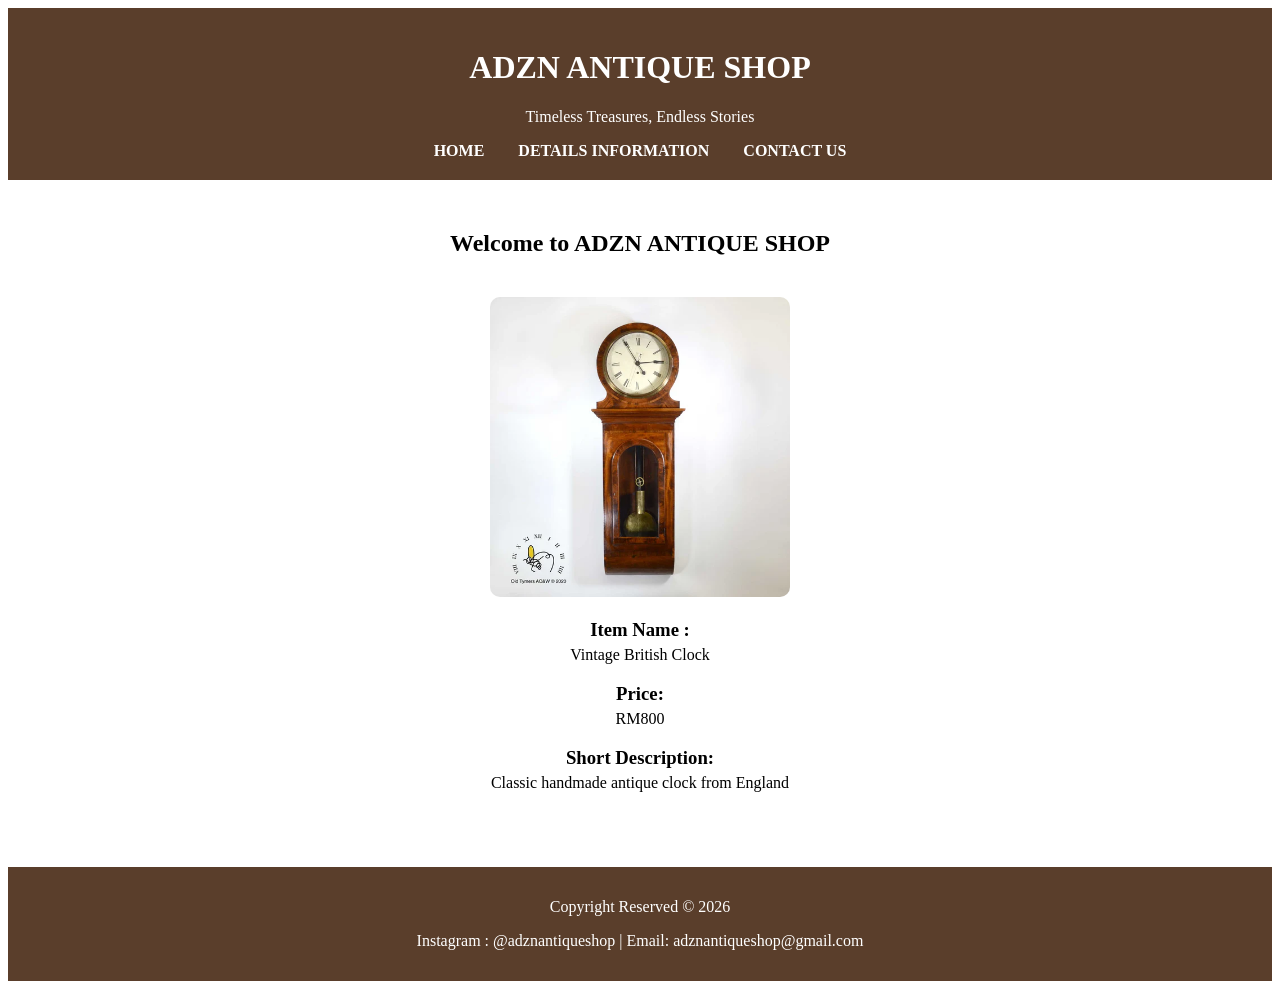
==== index.html @ 8d849fa3 "new website" ====
<!DOCTYPE html>
<html lang="en">
<head>
    <meta charset="UTF-8">
    <meta name="viewport" content="width=device-width, initial-scale=1.0">
    <title>ADZN ANTIQUE SHOP</title>
    <link rel="stylesheet" href="style.css">
</head>
<body>

    <header class="header">
        <h1>ADZN ANTIQUE SHOP</h1>
        <p>Timeless Treasures, Endless Stories</p>

        <nav class="navbar">
                <a href="index.html">HOME</a>
                <a href="details.html">DETAILS INFORMATION</a>
                <a href="contact.html">CONTACT US</a>
            </nav>
    </header>

    <section class="content">
        <h2>Welcome to ADZN ANTIQUE SHOP</h2>
       
        <img src="british_clock.webp" alt="Vintage Clock" class="product-image">
                
        <div class="product-info">
            <h3>Item Name :</h3>
            <p>Vintage British Clock</p>

            <h3>Price:</h3>
            <p>RM800</p>
            
            <h3>Short Description:</h3>
            <p>Classic handmade antique clock from England</p>
            <!-- Add more products as needed -->
        </div>
    </section>

    <footer class="footer">
        <p>Copyright Reserved © 2026</p>
        <p>Instagram : @adznantiqueshop | Email: adznantiqueshop@gmail.com</p>
    </footer>

</body>
</html>
---- style.css ----
.body{
    margin:0;
    font-family:Arial, sans-serif;
    background-color:#f5f1eb;
}

.header{
    background-color:#5a3e2b;
    color:white;
    text-align:center;
    padding:20px;
}

.navbar{
    margin-top:15px;
}

.navbar a{
    color:white;
    text-decoration:none;
    margin:15px;
    font-weight:bold;
}

.navbar a:hover{
    color:gold;
}

.content{
    text-align:center;
    padding:30px;
}

.product-image{
    width:300px;
    border-radius:10px;
    margin-top:20px;
}

.product-info h3{
    margin-bottom:5px;
}

.product-info p{
    margin-top:0px;
    margin-bottom:15px;
}

.details-box{
    width:60%;
    margin:0 auto;
    text-align:left;
}

.details-box h3{
    text-align:left;
}

details-box p{
    margin-top:0px;
    margin-bottom:15px;
    text-align:left;
}

.contact-form{
    margin-top:20px;
}

.contact-form input,
.contact-form textarea{
    width:300px;
    padding:8px;
}

.btn{
    background-color:#5a3e2b;
    color:white;
    border:none;
    padding:10px 20px;
    cursor:pointer;
}

.btn:hover{
    background-color:#7a5337;
}

.footer{
    background-color:#5a3e2b;
    color:white;
    text-align:center;
    padding:15px;
    margin-top:30px;
}
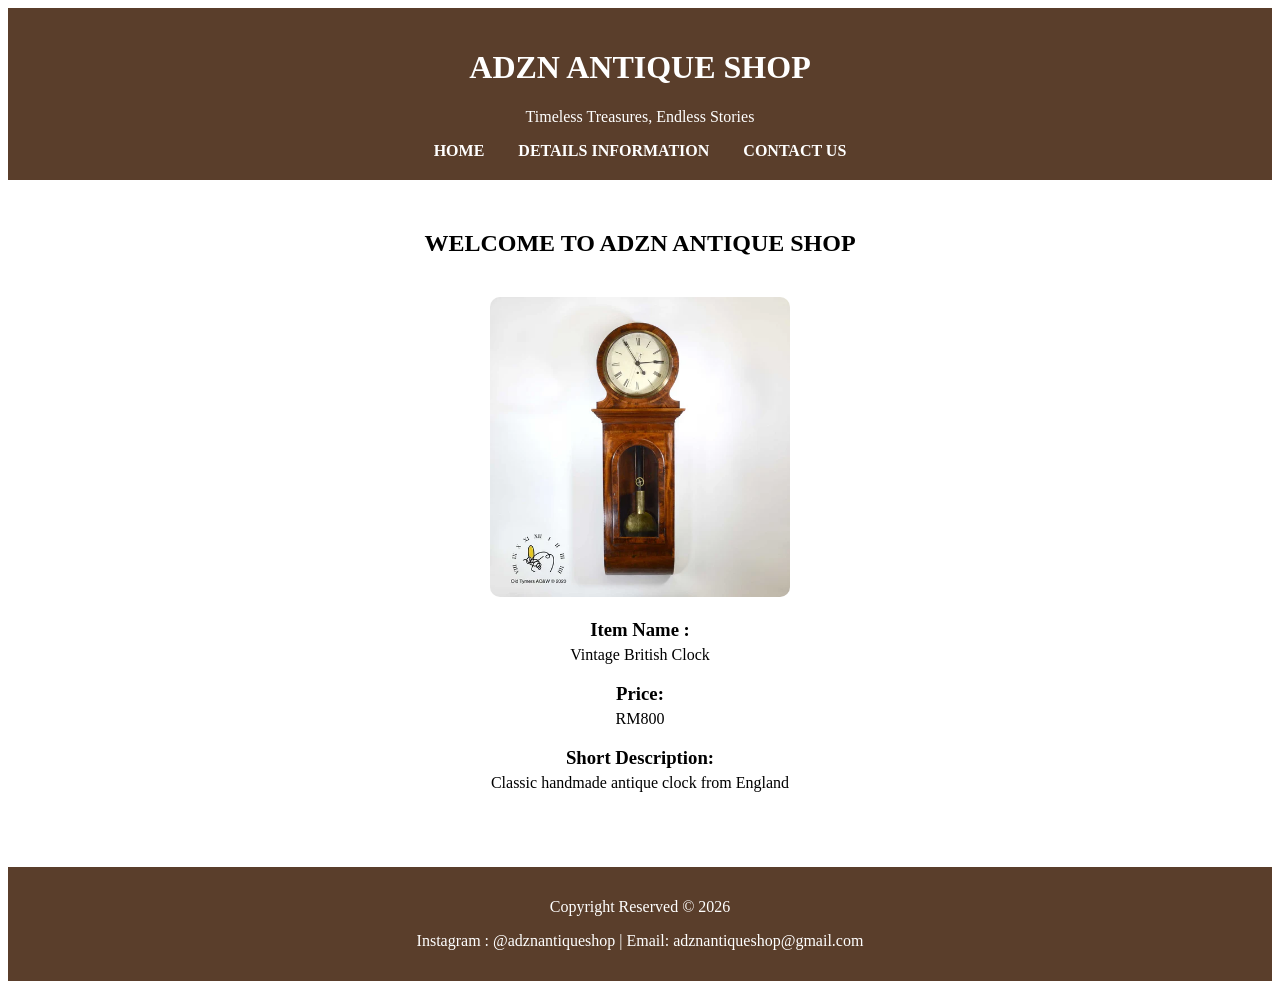
==== commit bb30f98d: "fix" ====
--- a/index.html
+++ b/index.html
@@ -20,7 +20,7 @@
     </header>
 
     <section class="content">
-        <h2>Welcome to ADZN ANTIQUE SHOP</h2>
+        <h2>WELCOME TO ADZN ANTIQUE SHOP</h2>
        
         <img src="british_clock.webp" alt="Vintage Clock" class="product-image">
                 
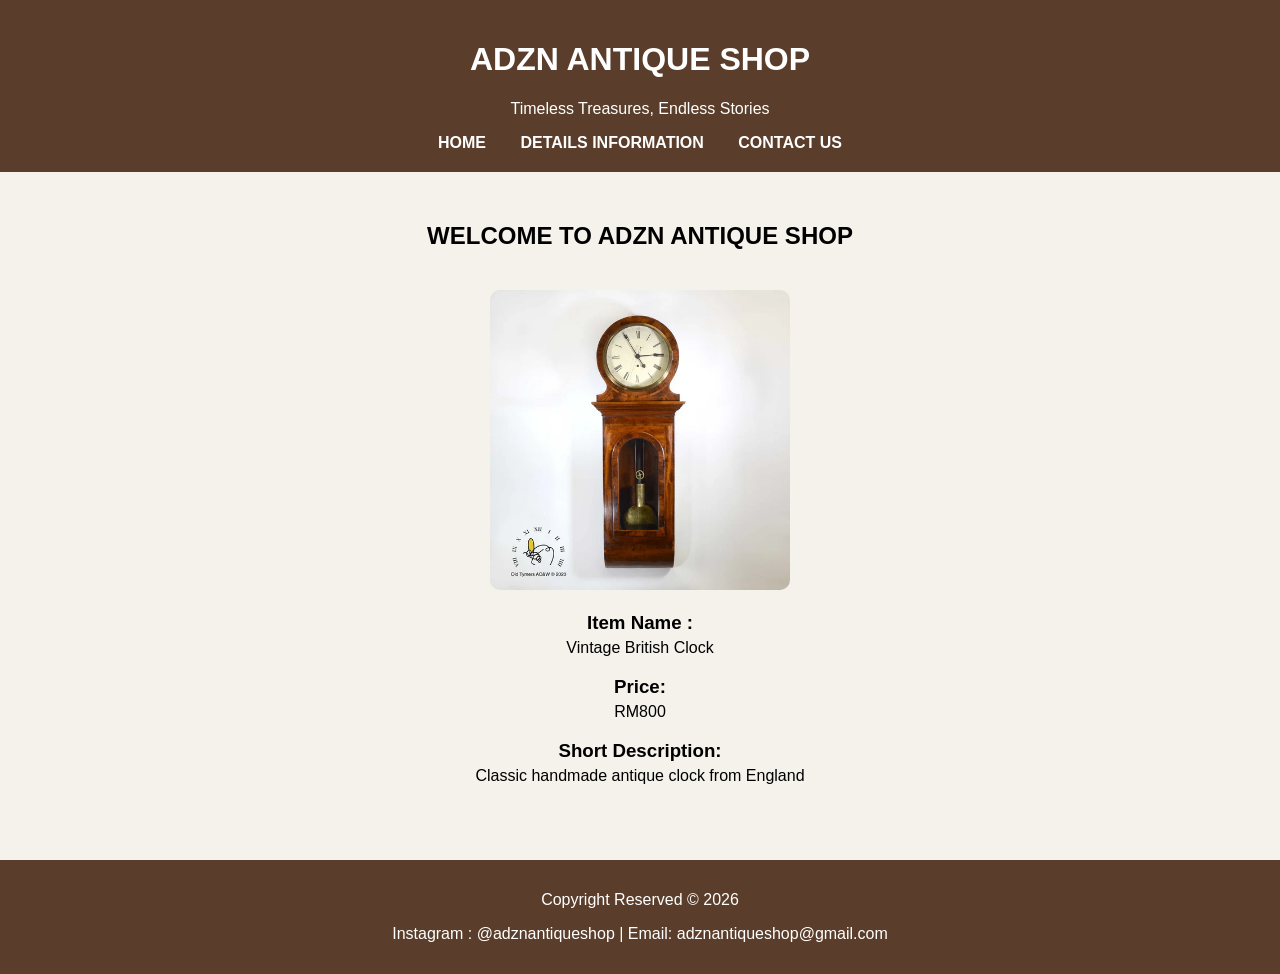
==== commit 6483728d: "second fix" ====
--- a/index.html
+++ b/index.html
@@ -6,7 +6,7 @@
     <title>ADZN ANTIQUE SHOP</title>
     <link rel="stylesheet" href="style.css">
 </head>
-<body>
+<body class="body">
 
     <header class="header">
         <h1>ADZN ANTIQUE SHOP</h1>
--- a/style.css
+++ b/style.css
@@ -56,7 +56,7 @@
     text-align:left;
 }
 
-details-box p{
+.details-box p{
     margin-top:0px;
     margin-bottom:15px;
     text-align:left;
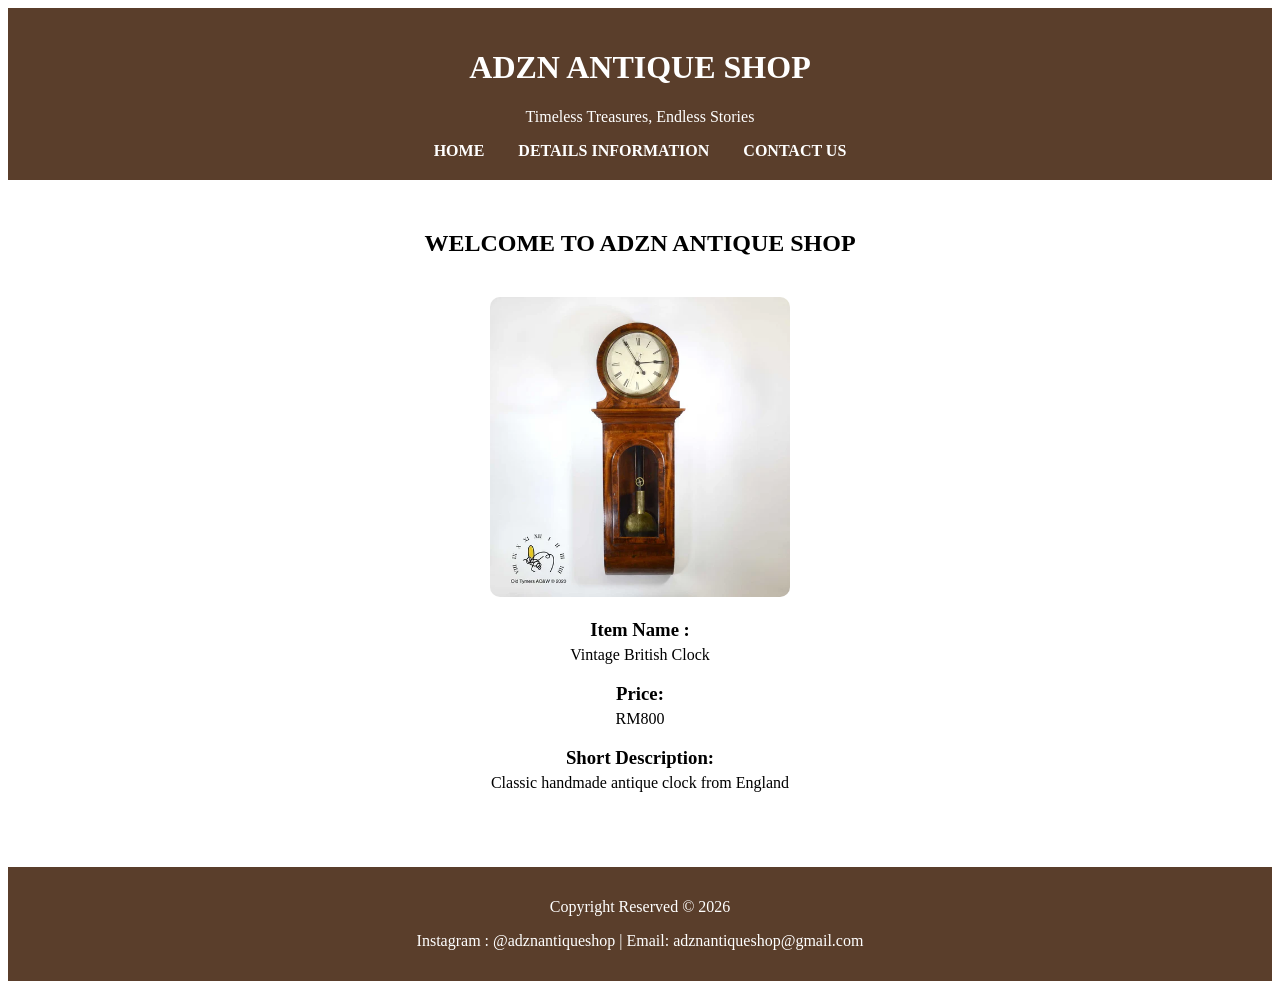
==== commit d0cd8725: "third fix" ====
--- a/index.html
+++ b/index.html
@@ -6,7 +6,7 @@
     <title>ADZN ANTIQUE SHOP</title>
     <link rel="stylesheet" href="style.css">
 </head>
-<body class="body">
+<body>
 
     <header class="header">
         <h1>ADZN ANTIQUE SHOP</h1>
--- a/style.css
+++ b/style.css
@@ -1,9 +1,3 @@
-.body{
-    margin:0;
-    font-family:Arial, sans-serif;
-    background-color:#f5f1eb;
-}
-
 .header{
     background-color:#5a3e2b;
     color:white;
